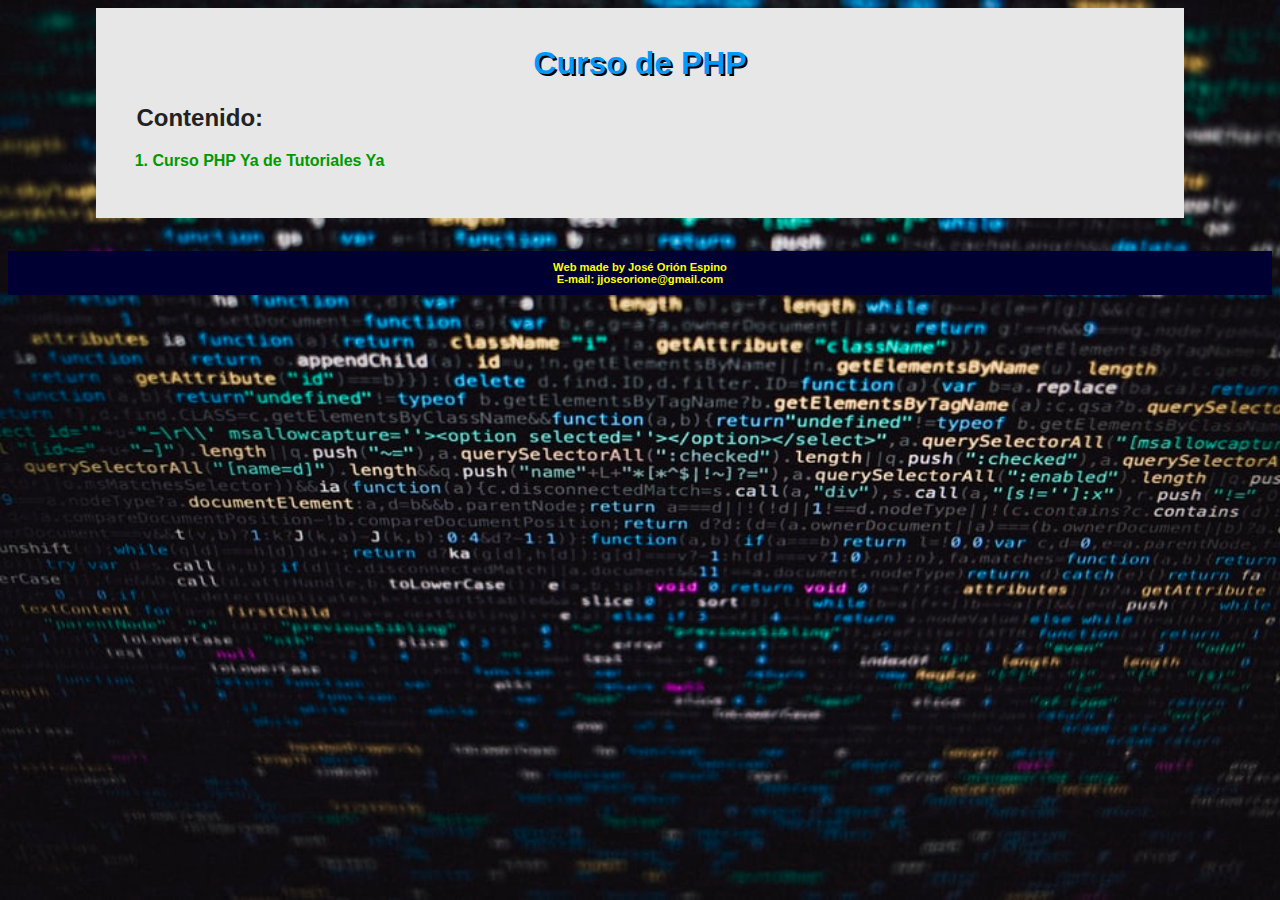
==== index.html @ 5400fe80 "Se agrega introducción, estudio de condicional if y de tipos de variables" ====
<!DOCTYPE html>
<html>
    <head>
        <title>Curso PHP</title>
        <meta charset="UTF-8">
        <link rel="stylesheet" href="./styles/style.css" >
        <link rel="shortcut icon" href="./images/icon.ico">
    </head>
    <!-------------------------------------------------------------->
    <body>
        <div class="divfondo">
            <h1>Curso de PHP</h1>
            <h2>Contenido:</h2>
            <ol>
                <a href="./PHPya"><li>Curso PHP Ya de Tutoriales Ya</li></a>
                <!--<a href="./w3schools"><li>Notas sobre CSS en W3schools</li></a>-->
            </ol>
        </div>
        <footer>
            <div>Web made by José Orión Espino</div>
            <div>E-mail: jjoseorione@gmail.com</div>
        </footer>
    </body>
</html>
---- styles/style.css ----
body
{
    background-image: url(../images/code.jpeg); 
    background-repeat: no-repeat;
    background-attachment: fixed;
    background-size: cover; 
    font-family: sans-serif;
    color: #222;
}
.divfondo
{
    background-color: #E7E7E7; 
    padding: 1em; 
    padding-bottom: 2em;
    margin-left: 7%; 
    margin-right: 7%;
}
h1
{
    text-align: center; 
    color:#09F;
    text-shadow: 2px 2px 0 #000;
    opacity: 1;
}
h2, h3, h4, h5, h6
{
    text-indent: 1em;
}
.divcodigo
{
    color: #F0F0F0;
    background-color: #003;
    font-family: monospace; 
    padding:1em;
    margin: 1em 0;
}
.htmldefault
{
    color: black;
    background-color: white;
    font-family: serif; 
    padding:2em;
}
.htmldefault h1
{
    text-align: left;
    color: initial;
    text-shadow: initial;
    opacity: initial;
}
.htmldefault h2, .htmldefault h3, .htmldefault h4, .htmldefault h5, .htmldefault h6
{
    text-indent: initial;
}
a
{
    text-decoration: none; 
}
a li
{
    text-decoration: none; 
    font-weight: bold;  
    color: #090;
    background-color: transparent;
}
a li:hover, a li:active
{
    background-color: #C5C5C5;
}
footer
{
    bottom:0px;
    color:yellow;
    background-color: #003;
    text-align: center;
    padding: 10px;
    margin:0;
    margin-top: 3em;
    font-size: 0.7em;
    font-weight: bold;
}
.volver
{
    margin: 2em;
}
.abotonB, .abotonB:link, .abotonB:visited
{
    margin: none;
    border: none;
    background-color: #09F;
    color: #E7E7E7;
    padding: 10px 20px;
    text-align: center;
    text-decoration: none;
    display: inline-block;
    font-size: 1em;
    font-weight: normal;
}
.abotonB:hover, .abotonB:active
{
    background-color: #2BF;
}
.abotonR:link, .abotonR:visited, .abotonR
{
    margin: none;
    border: none;
    background-color: #FF1A1A;
    color: #E7E7E7;
    padding: 10px 20px;
    text-align: center;
    text-decoration: none;
    display: inline-block;
    font-size: 1em;
    font-weight: normal;
}
.abotonR:hover, .abotonR:active
{
    background-color: #FF4D4D;
}
code
{
    color: blue;
    font-family: monospace;
    font-size: 1.1em;
    background-color: #BBB;
    padding: 0 3px;
}
.code
{
    color: blue;
    font-family: monospace;
    font-size: 1.1em;
    background-color: #BBB;
    padding: 2px 3px;
    width: 90%;
    margin: 1em auto;
}
.tabla1, .tabla1 th, .tabla1 td
{
    font-family: sans-serif;
    border-collapse: collapse;
    display: scroll;
}
.tabla1
{
    border: 1px solid rgb(52, 116, 235);
    overflow: auto;
}
.tabla1 tr:nth-child(odd)
{
    background-color: rgb(185, 207, 248);
}
.tabla1 tr:nth-child(even)
{
    background-color: rgb(232, 239, 253);
}
.tabla1 th
{
    color: white;
    background-color: rgb(52, 116, 235);
    padding: 0.3em 2em;
    border: 0px;
}
.tabla1 td
{
    padding: 0.1em 0.5em;
    border-bottom: 1px solid rgb(52, 116, 235);
    border-top: 1px solid rgb(52, 116, 235);
}
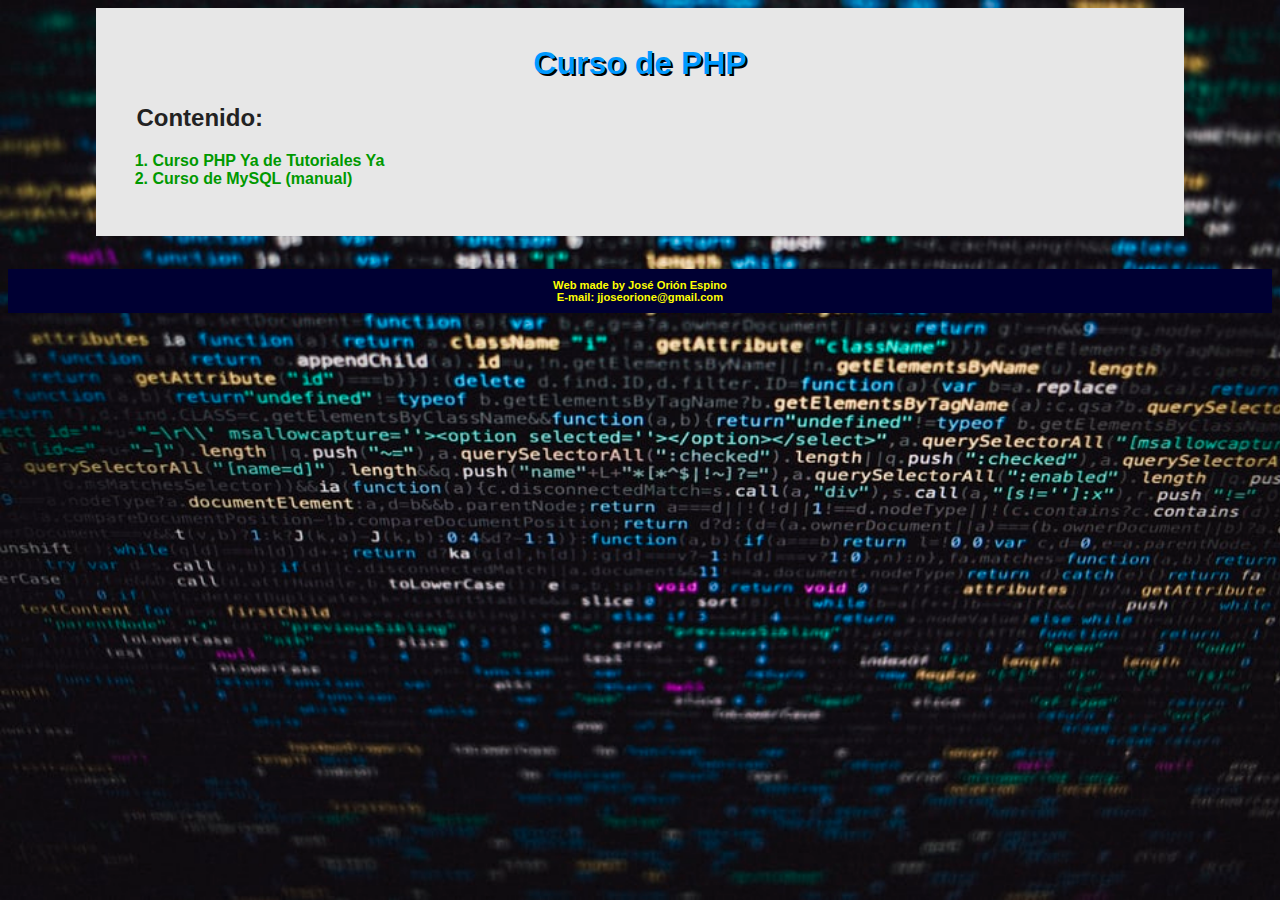
==== commit a43dca0c: "Se inicia estudio de MySQL con PHP, se agrega estudio de inserción de registros INSER y consulta SEL" ====
--- a/index.html
+++ b/index.html
@@ -13,7 +13,7 @@
             <h2>Contenido:</h2>
             <ol>
                 <a href="./PHPya"><li>Curso PHP Ya de Tutoriales Ya</li></a>
-                <!--<a href="./w3schools"><li>Notas sobre CSS en W3schools</li></a>-->
+                <a href="./mysql/manual.pdf"><li>Curso de MySQL (manual)</li></a>
             </ol>
         </div>
         <footer>
